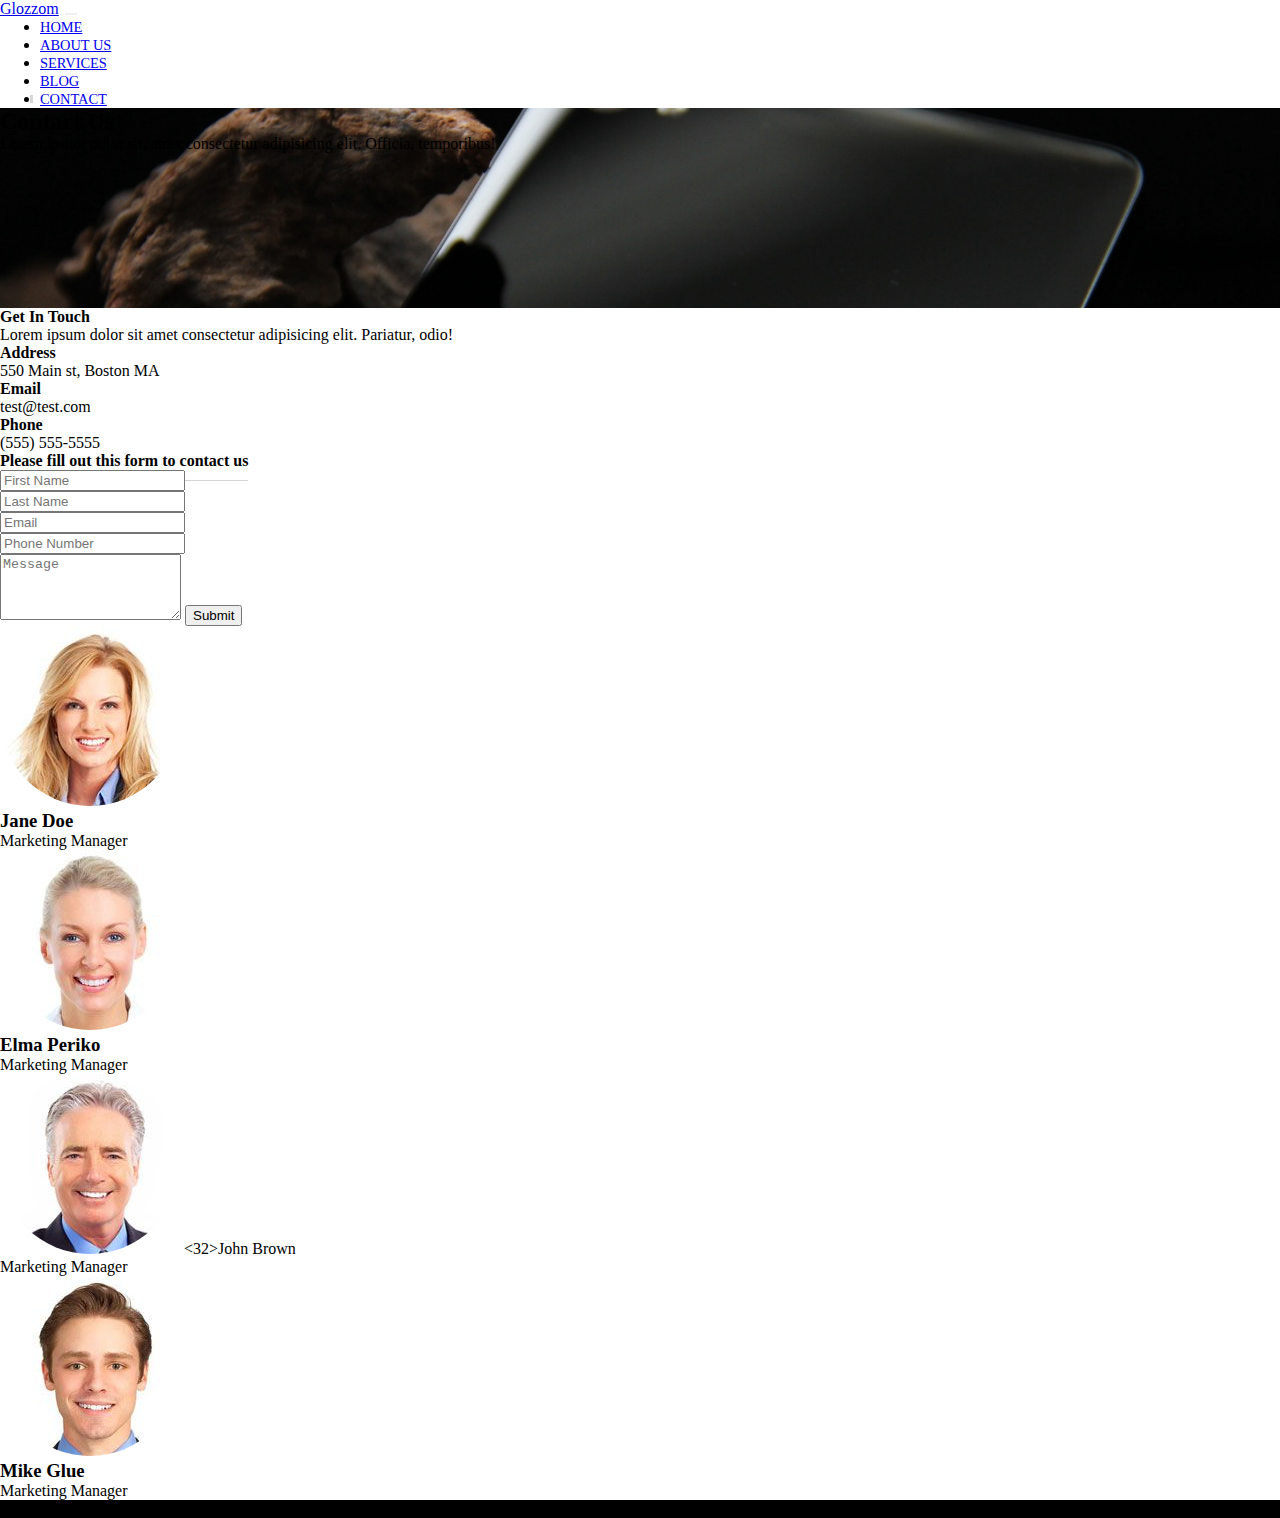
==== contact.html @ 486ebcf8 "new files" ====
<!DOCTYPE html>
<html lang="en">
  <head>
    <meta charset="UTF-8" />
    <meta http-equiv="X-UA-Compatible" content="IE=edge" />
    <meta name="viewport" content="width=device-width, initial-scale=1.0" />
    <link
      rel="stylesheet"
      href="https://use.fontawesome.com/releases/v5.0.13/css/all.css"
      integrity="sha384-DNOHZ68U8hZfKXOrtjWvjxusGo9WQnrNx2sqG0tfsghAvtVlRW3tvkXWZh58N9jp"
      crossorigin="anonymous"
    />
    <link
      rel="stylesheet"
      href="https://stackpath.bootstrapcdn.com/bootstrap/4.1.1/css/bootstrap.min.css"
      integrity="sha384-WskhaSGFgHYWDcbwN70/dfYBj47jz9qbsMId/iRN3ewGhXQFZCSftd1LZCfmhktB"
      crossorigin="anonymous"
    />
    <link rel="stylesheet" href="Styles/style.css" />
    <link rel="stylesheet" href="Styles/default.css" />
    <title>Document</title>
  </head>
  <body>
    <!--Navigation-->
    <nav class="navbar navbar-expand-sm bg-dark navbar-dark">
      <div class="container">
        <a href="#" class="navbar-brand">Glozzom</a>
        <button
          class="navbar-toggler mr-3 bg-dark"
          style="border: 2px solid white"
          data-toggle="collapse"
          data-target="#navBar"
        >
          <span class="navbar-toggler-icon"></span>
        </button>
        <div id="navBar" class="collapse navbar-collapse">
          <ul class="navbar-nav ml-auto">
            <li class="nav-item">
              <a href="index.html" class="nav-link mr-4">Home</a>
            </li>
            <li class="nav-item">
              <a href="about.html" class="nav-link mr-4">About Us</a>
            </li>
            <li class="nav-item">
              <a href="services.html" class="nav-link mr-4">Services</a>
            </li>
            <li class="nav-item">
              <a href="blog.html" class="nav-link mr-4">Blog</a>
            </li>
            <li class="nav-item">
              <a href="contact.html" class="nav-link mr-4 active">Contact</a>
            </li>
          </ul>
        </div>
      </div>
    </nav>

    <!--Header-->
    <section class="header__services text-center py-5 text-white">
      <div class="container">
        <h2>Contact Us</h2>
        <p>
          Lorem ipsum dolor sit, amet consectetur adipisicing elit. Officia,
          temporibus!
        </p>
      </div>
    </section>

    <!--form-control-->
    <section class="contact-form my-5">
      <div class="container">
        <div class="row">
          <div class="contact-form__info col-md-4">
            <div class="p-5 card">
              <h4>Get In Touch</h4>
              <p>
                Lorem ipsum dolor sit amet consectetur adipisicing elit.
                Pariatur, odio!
              </p>
              <h4>Address</h4>
              <p>550 Main st, Boston MA</p>
              <h4>Email</h4>
              <p>test@test.com</p>
              <h4>Phone</h4>
              <p>(555) 555-5555</p>
            </div>
          </div>
          <div class="contact-form__controls col-md-8">
            <div class="p-4 card text-center">
              <h4 class="controls__title">
                Please fill out this form to contact us
              </h4>
              <div class="row mt-4 mb-2">
                <div class="col-md-6">
                  <input
                    type="text"
                    name="firstname"
                    id="firstname"
                    placeholder="First Name"
                    class="form-control"
                  />
                </div>
                <div class="col-md-6">
                  <input
                    type="text"
                    name="laststname"
                    id="laststname"
                    placeholder="Last Name"
                    class="form-control"
                  />
                </div>
              </div>

              <div class="row my-2">
                <div class="col-md-6">
                  <input
                    type="email"
                    name="email"
                    id="email"
                    placeholder="Email"
                    class="form-control"
                  />
                </div>
                <div class="col-md-6">
                  <input
                    type="tel"
                    name="phone"
                    id="phone"
                    placeholder="Phone Number"
                    class="form-control"
                  />
                </div>
              </div>
              <textarea
                class="form-control my-2"
                name="txtarea"
                id="txtarea"
                rows="4"
                placeholder="Message"
              ></textarea>
              <button class="btn btn-outline-danger d-block mb-4">
                Submit
              </button>
            </div>
          </div>
        </div>
      </div>
    </section>

    <section class="stuff bg-dark text-light">
      <div class="container">
        <div class="row py-3 text-center">
          <div class="stuff__item col-md-3">
            <img src="/Img/person1.jpg" alt="" class="img-fluid stuff__img" />
            <h3>Jane Doe</h3>
            <p>Marketing Manager</p>
          </div>
          <div class="stuff__item col-md-3">
            <img src="/Img/person2.jpg" alt="" class="img-fluid stuff__img" />
            <h3>Elma Periko</h3>
            <p>Marketing Manager</p>
          </div>
          <div class="stuff__item col-md-3">
            <img src="/Img/person3.jpg" alt="" class="img-fluid stuff__img" />
            <32>John Brown</32>
            <p>Marketing Manager</p>
          </div>
          <div class="stuff__item col-md-3">
            <img src="/Img/person4.jpg" alt="" class="img-fluid stuff__img" />
            <h3>Mike Glue</h3>
            <p>Marketing Manager</p>
          </div>
        </div>
      </div>
    </section>

    <!--Footer-->

    <footer class="text-light py-4 mb-0" style="background-color: black">
      <div class="container">
        <div class="row justify-content-center mb-0">
          Copyright &copy; <span id="year"> </span> &nbsp; Glozzom
        </div>
      </div>
    </footer>

    <script
      src="http://code.jquery.com/jquery-3.3.1.min.js"
      integrity="sha256-FgpCb/KJQlLNfOu91ta32o/NMZxltwRo8QtmkMRdAu8="
      crossorigin="anonymous"
    ></script>
    <script
      src="https://cdnjs.cloudflare.com/ajax/libs/popper.js/1.14.3/umd/popper.min.js"
      integrity="sha384-ZMP7rVo3mIykV+2+9J3UJ46jBk0WLaUAdn689aCwoqbBJiSnjAK/l8WvCWPIPm49"
      crossorigin="anonymous"
    ></script>
    <script
      src="https://stackpath.bootstrapcdn.com/bootstrap/4.1.1/js/bootstrap.min.js"
      integrity="sha384-smHYKdLADwkXOn1EmN1qk/HfnUcbVRZyYmZ4qpPea6sjB/pTJ0euyQp0Mk8ck+5T"
      crossorigin="anonymous"
    ></script>
  </body>
</html>
---- Styles/style.css ----
a > * {
  cursor: pointer;
}

.navbar .navbar-nav .nav-item .nav-link {
  text-transform: uppercase;
  position: relative;
  cursor: pointer;
  font-size: 0.9rem;
}

.navbar .navbar-nav .nav-item .active {
  position: relative;
}

.navbar .navbar-nav .nav-item .active::before {
  content: "";
  position: absolute;
  top: 25%;
  left: -10px;
  width: 3px;
  height: 50%;
  background-color: #d6d6d6;
}

.carousel-inner {
  color: white;
  height: 450px;
  width: 100%;
}

.carousel-inner .carousel-image-1 {
  background-image: url("../Img/image1.jpg");
  -webkit-background-size: cover;
          background-size: cover;
  height: 450px;
  width: 100%;
}

.carousel-inner .carousel-image-2 {
  background-image: url("../Img/image2.jpg");
  -webkit-background-size: cover;
          background-size: cover;
  height: 450px;
  width: 100%;
}

.carousel-inner .carousel-image-3 {
  background-image: url("../Img/image3.jpg");
  -webkit-background-size: cover;
          background-size: cover;
  height: 450px;
  width: 100%;
}

#icons-sec {
  padding: 3rem 0;
}

.ready-sec {
  height: 175px;
  width: 100%;
  position: relative;
  color: #fff;
  padding: 2rem 0;
  background-image: url("../Img/lights.jpg");
  background-attachment: fixed;
  -webkit-background-size: cover;
          background-size: cover;
}

.ready-sec .ready-sec-dark {
  position: absolute;
  top: 0;
  left: 0;
  height: 175px;
  width: 100%;
  background-color: rgba(0, 0, 0, 0.7);
}

/* #video-sec {
  min-height: 250px;
  width: 100%;
  position: relative;
  background-image: url("../Img/media.jpg");
  background-size: cover;
  background-attachment: fixed;

  .video-sec-dark {
    position: absolute;
    top: 0;
    left: 0;
    height: 100%;
    width: 100%;
    background-color: rgba(0, 0, 0, 0.7);
  }

  .container {
    > a {
      cursor: pointer;
      color: #fff;
    }
  }
} */
.dark-overlay {
  position: absolute;
  top: 0;
  left: 0;
  width: 100%;
  height: 100%;
  background: rgba(0, 0, 0, 0.7);
}

#video-play {
  position: relative;
  min-height: 200px;
  background: url("../img/media.jpg");
  background-attachment: fixed;
  background-repeat: no-repeat;
  background-position: 0 -300px;
  text-align: center;
  color: #fff;
}

#video-play a {
  color: #fff;
}

.header {
  background-image: url("../Img/image1.jpg");
  background-repeat: no-repeat;
  -webkit-background-size: cover;
          background-size: cover;
  background-attachment: fixed;
  background-position: bottom 50px left;
  width: 100%;
  min-height: 200px;
}

.about .row {
  position: relative;
}

.about .row .about__img {
  position: relative;
  top: -40px;
  border-radius: 50%;
}

.header__services {
  background-image: url("../Img/image1.jpg");
  background-attachment: fixed;
  background-repeat: no-repeat;
  -webkit-background-size: cover;
          background-size: cover;
  background-position: bottom left;
  min-height: 200px;
}

.service-items {
  color: black;
}

.service-items .card-list {
  list-style: none;
  border: 1px solid gray;
  border-radius: 5px;
}

.service-items .card-list .card-list-item {
  border-bottom: 1px solid gray;
}

.service-items .card-list .card-list-item:last-child {
  border-bottom: none;
}

.faq .box .faq__items {
  background-color: #2d2d2d;
  color: white;
  border-radius: 10px;
}

.faq .box .faq__items > a {
  cursor: pointer;
}

.faq .box .faq__items .faq__q {
  padding-left: 20px;
  background-color: #333333;
  margin-bottom: 1px;
}

.blog-p {
  font-size: 12px;
}

.blog-p::after {
  content: "";
  position: absolute;
  left: 0;
  bottom: -30px;
  width: 100%;
  height: 1px;
  background-color: #dddddd;
}

.contact-form .controls__title {
  display: inline-block;
}

.contact-form .controls__title::after {
  content: "";
  position: absolute;
  left: 0;
  bottom: -10px;
  width: 100%;
  height: 0.5px;
  background-color: #d4d4d4;
}

.stuff__item .stuff__img {
  border-radius: 50%;
}
/*# sourceMappingURL=style.css.map */
---- Styles/default.css ----
*,
*::before,
*::after {
  box-sizing: border-box;
  position: relative;
  cursor: default;
  margin: 0;
}

html {
  position: relative;
  margin: 0;
  padding: 0;
  width: 100vw;
  height: 100vh;
  font-size: 100%;
}

body {
  margin: 0;
  padding: 0;
  width: 100vw;
  height: 100vh;
  font-variant-ligatures: no-common-ligatures;
  font-feature-settings: "kern", "liga" 0, "clig" 0;
  scroll-behavior: smooth;
  overflow-x: hidden;
}
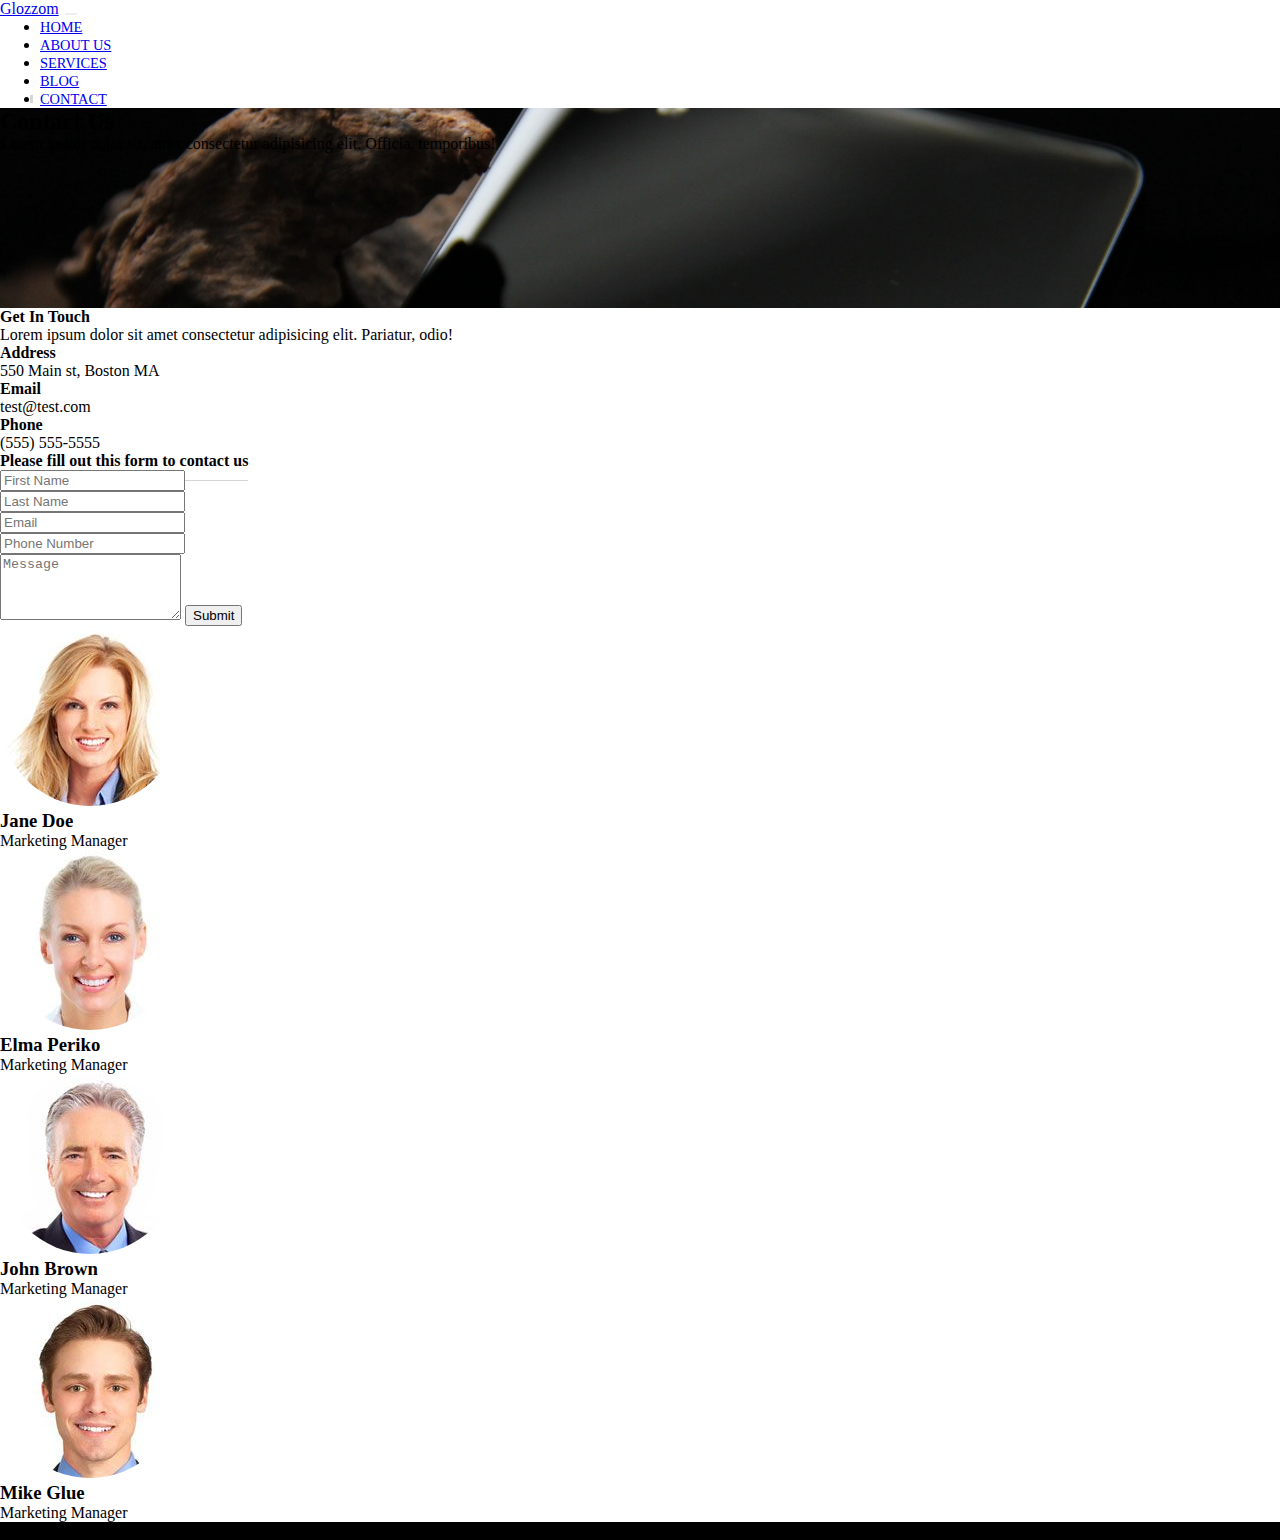
==== commit 9afc6064: "cont" ====
--- a/contact.html
+++ b/contact.html
@@ -151,22 +151,22 @@
       <div class="container">
         <div class="row py-3 text-center">
           <div class="stuff__item col-md-3">
-            <img src="/Img/person1.jpg" alt="" class="img-fluid stuff__img" />
+            <img src="Img/person1.jpg" alt="" class="img-fluid stuff__img" />
             <h3>Jane Doe</h3>
             <p>Marketing Manager</p>
           </div>
           <div class="stuff__item col-md-3">
-            <img src="/Img/person2.jpg" alt="" class="img-fluid stuff__img" />
+            <img src="Img/person2.jpg" alt="" class="img-fluid stuff__img" />
             <h3>Elma Periko</h3>
             <p>Marketing Manager</p>
           </div>
           <div class="stuff__item col-md-3">
-            <img src="/Img/person3.jpg" alt="" class="img-fluid stuff__img" />
-            <32>John Brown</32>
-            <p>Marketing Manager</p>
-          </div>
-          <div class="stuff__item col-md-3">
-            <img src="/Img/person4.jpg" alt="" class="img-fluid stuff__img" />
+            <img src="Img/person3.jpg" alt="" class="img-fluid stuff__img" />
+            <h3>John Brown</h3>
+            <p>Marketing Manager</p>
+          </div>
+          <div class="stuff__item col-md-3">
+            <img src="Img/person4.jpg" alt="" class="img-fluid stuff__img" />
             <h3>Mike Glue</h3>
             <p>Marketing Manager</p>
           </div>
